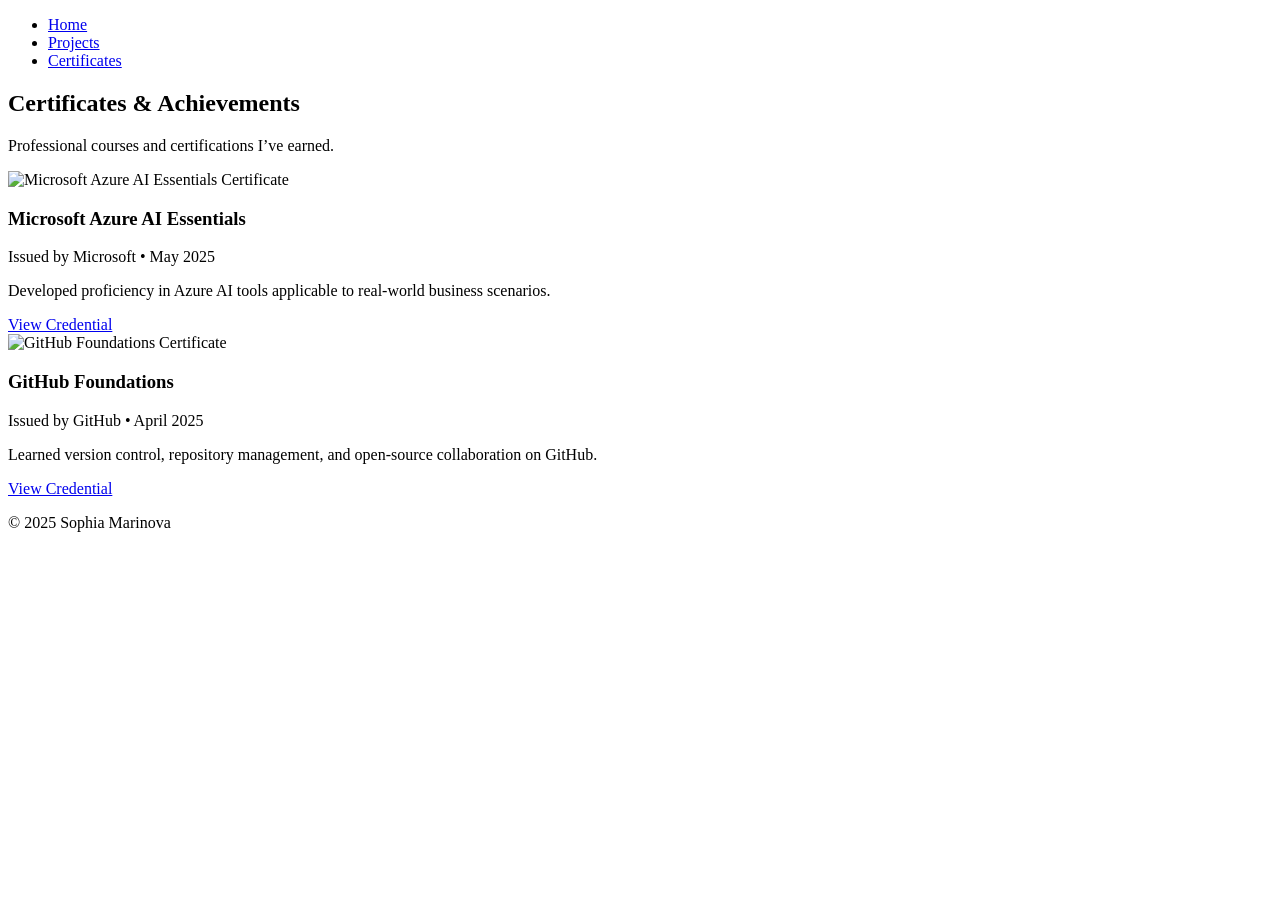
==== certificates.html @ 01629cac "Create certificates.html" ====
<!DOCTYPE html>
<html lang="en">
<head>
  <meta charset="UTF-8">
  <meta name="viewport" content="width=device-width, initial-scale=1.0">
  <title>Certificates | Sophia Marinova</title>
  <link rel="stylesheet" href="style.css"> <!-- link your main CSS -->
</head>
<body>
  <header>
    <nav>
      <ul>
        <li><a href="index.html">Home</a></li>
        <li><a href="projects.html">Projects</a></li>
        <li><a href="certificates.html" class="active">Certificates</a></li>
      </ul>
    </nav>
  </header>

  <main>
    <section id="certificates">
      <h1>Certificates & Achievements</h1>
      <p class="subtitle">Professional courses and certifications I’ve earned.</p>

      <div class="certificates-grid">
        <div class="certificate">
          <img src="images/azure-ai-certificate.png" alt="Microsoft Azure AI Essentials Certificate">
          <h3>Microsoft Azure AI Essentials</h3>
          <p>Issued by Microsoft • May 2025</p>
          <p class="desc">Developed proficiency in Azure AI tools applicable to real-world business scenarios.</p>
          <a href="https://learn.microsoft.com/verify/your-link" target="_blank" class="btn">View Credential</a>
        </div>

        <div class="certificate">
          <img src="images/github-foundations.png" alt="GitHub Foundations Certificate">
          <h3>GitHub Foundations</h3>
          <p>Issued by GitHub • April 2025</p>
          <p class="desc">Learned version control, repository management, and open-source collaboration on GitHub.</p>
          <a href="#" class="btn">View Credential</a>
        </div>
      </div>
    </section>
  </main>

  <footer>
    <p>© 2025 Sophia Marinova</p>
  </footer>
</body>
</html>
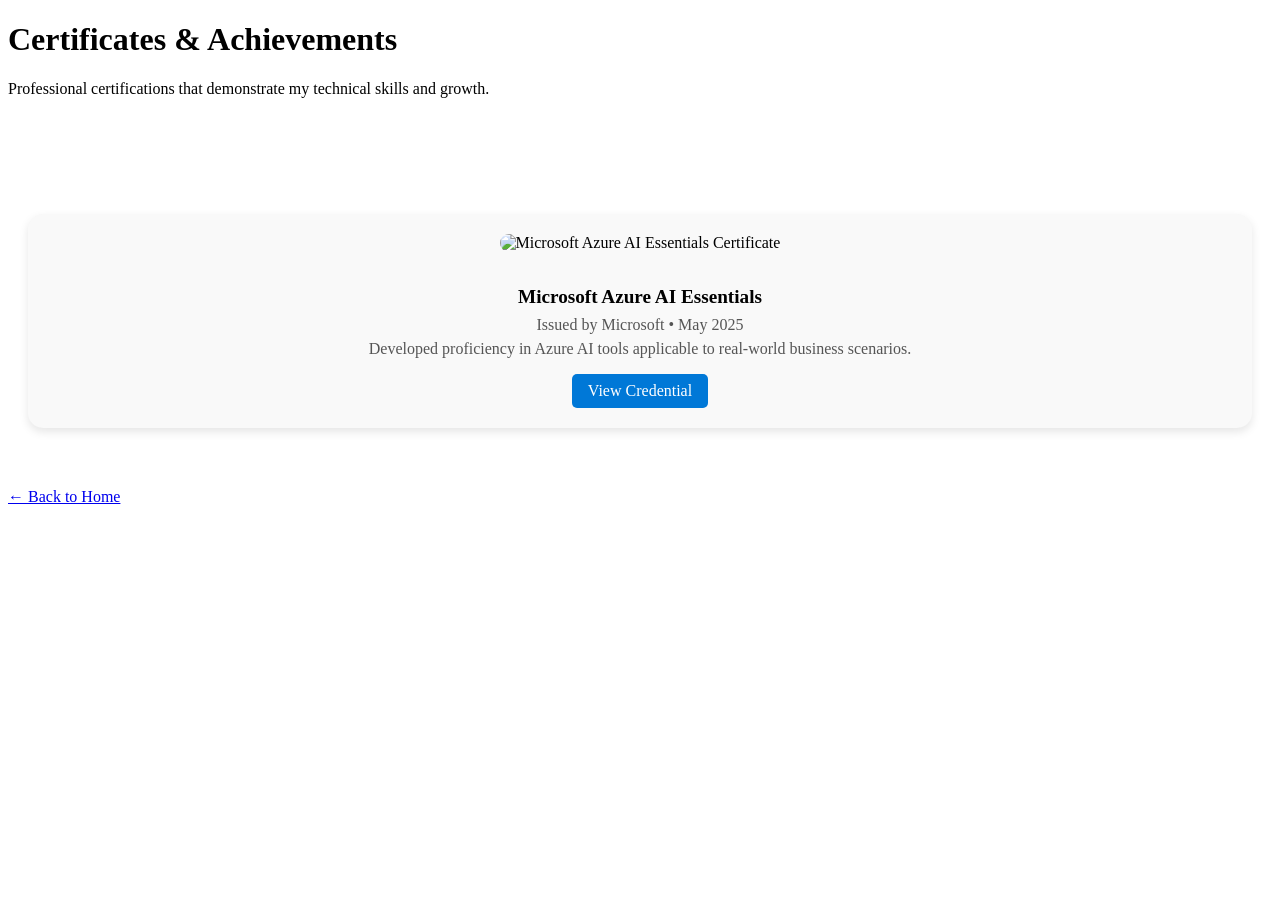
==== commit 813a0c15: "Update certificates.html" ====
--- a/certificates.html
+++ b/certificates.html
@@ -4,46 +4,24 @@
   <meta charset="UTF-8">
   <meta name="viewport" content="width=device-width, initial-scale=1.0">
   <title>Certificates | Sophia Marinova</title>
-  <link rel="stylesheet" href="style.css"> <!-- link your main CSS -->
+  <link rel="stylesheet" href="style.css">
 </head>
 <body>
-  <header>
-    <nav>
-      <ul>
-        <li><a href="index.html">Home</a></li>
-        <li><a href="projects.html">Projects</a></li>
-        <li><a href="certificates.html" class="active">Certificates</a></li>
-      </ul>
-    </nav>
-  </header>
+  <h1>Certificates & Achievements</h1>
+  <p>Professional certifications that demonstrate my technical skills and growth.</p>
 
-  <main>
-    <section id="certificates">
-      <h1>Certificates & Achievements</h1>
-      <p class="subtitle">Professional courses and certifications I’ve earned.</p>
+  <div id="certificates">
+    <div class="certificates-grid">
+      <div class="certificate">
+        <img src="images/azure-ai-certificate.png" alt="Microsoft Azure AI Essentials Certificate">
+        <h3>Microsoft Azure AI Essentials</h3>
+        <p>Issued by Microsoft • May 2025</p>
+        <p>Developed proficiency in Azure AI tools applicable to real-world business scenarios.</p>
+        <a href="https://learn.microsoft.com/verify/your-link" target="_blank" class="btn">View Credential</a>
+      </div>
+    </div>
+  </div>
 
-      <div class="certificates-grid">
-        <div class="certificate">
-          <img src="images/azure-ai-certificate.png" alt="Microsoft Azure AI Essentials Certificate">
-          <h3>Microsoft Azure AI Essentials</h3>
-          <p>Issued by Microsoft • May 2025</p>
-          <p class="desc">Developed proficiency in Azure AI tools applicable to real-world business scenarios.</p>
-          <a href="https://learn.microsoft.com/verify/your-link" target="_blank" class="btn">View Credential</a>
-        </div>
-
-        <div class="certificate">
-          <img src="images/github-foundations.png" alt="GitHub Foundations Certificate">
-          <h3>GitHub Foundations</h3>
-          <p>Issued by GitHub • April 2025</p>
-          <p class="desc">Learned version control, repository management, and open-source collaboration on GitHub.</p>
-          <a href="#" class="btn">View Credential</a>
-        </div>
-      </div>
-    </section>
-  </main>
-
-  <footer>
-    <p>© 2025 Sophia Marinova</p>
-  </footer>
+  <a href="index.html" class="button">← Back to Home</a>
 </body>
 </html>
--- a/style.css
+++ b/style.css
@@ -0,0 +1,60 @@
+#certificates {
+  text-align: center;
+  padding: 60px 20px;
+}
+
+.certificates-grid {
+  display: grid;
+  grid-template-columns: repeat(auto-fit, minmax(280px, 1fr));
+  gap: 2rem;
+  margin-top: 40px;
+}
+
+.certificate {
+  background: #f9f9f9;
+  border-radius: 15px;
+  padding: 20px;
+  box-shadow: 0 4px 10px rgba(0,0,0,0.1);
+  transition: transform 0.2s ease, box-shadow 0.2s ease;
+}
+
+.certificate:hover {
+  transform: translateY(-5px);
+  box-shadow: 0 6px 16px rgba(0,0,0,0.15);
+}
+
+.certificate img {
+  width: 100%;
+  border-radius: 10px;
+  margin-bottom: 15px;
+}
+
+.certificate h3 {
+  margin-bottom: 8px;
+  font-size: 1.2rem;
+}
+
+.certificate p {
+  margin: 6px 0;
+  color: #555;
+}
+
+.certificate .desc {
+  font-size: 0.9rem;
+  color: #666;
+}
+
+.btn {
+  display: inline-block;
+  margin-top: 10px;
+  padding: 8px 16px;
+  background: #0078d7;
+  color: white;
+  text-decoration: none;
+  border-radius: 5px;
+  transition: background 0.2s ease;
+}
+
+.btn:hover {
+  background: #005fa3;
+}
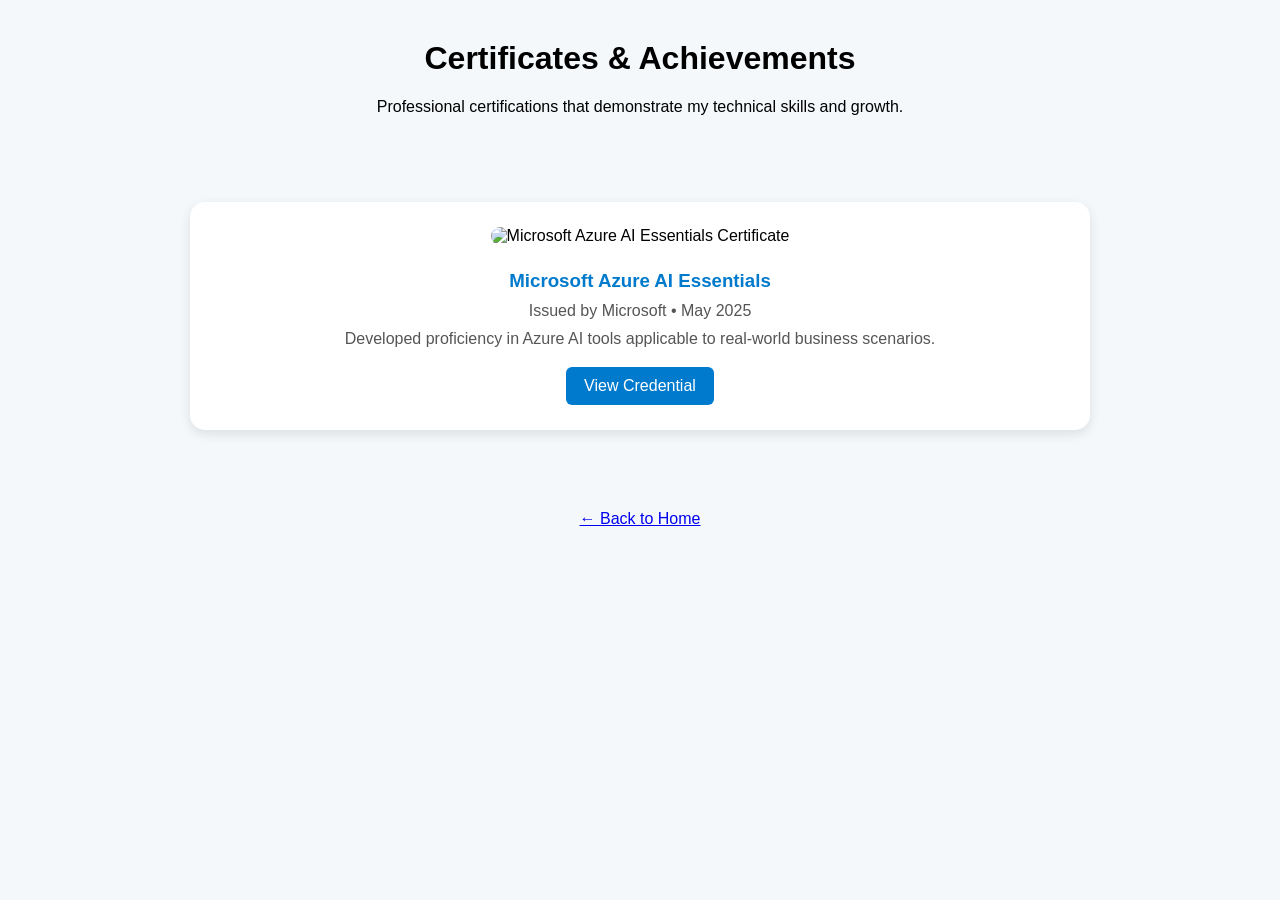
==== commit 7b8433b2: "Update certificates.html" ====
--- a/certificates.html
+++ b/certificates.html
@@ -17,7 +17,7 @@
         <h3>Microsoft Azure AI Essentials</h3>
         <p>Issued by Microsoft • May 2025</p>
         <p>Developed proficiency in Azure AI tools applicable to real-world business scenarios.</p>
-        <a href="https://learn.microsoft.com/verify/your-link" target="_blank" class="btn">View Credential</a>
+        <a href="hhttps://www.linkedin.com/learning/certificates/96193e9135396202ec8e029c8bd6048aa5d985e4ca7864195820118be99f2064?trk=share_certificate" target="_blank" class="btn">View Credential</a>
       </div>
     </div>
   </div>
--- a/style.css
+++ b/style.css
@@ -1,26 +1,39 @@
+
+body {
+  font-family: Arial, sans-serif;
+  text-align: center;
+  margin: 40px;
+  background-color: #f4f8fb;
+}
+
 #certificates {
-  text-align: center;
-  padding: 60px 20px;
+  display: flex;
+  justify-content: center;
+  align-items: center;
+  flex-direction: column;
+  padding: 40px 0;
 }
 
 .certificates-grid {
   display: grid;
-  grid-template-columns: repeat(auto-fit, minmax(280px, 1fr));
+  grid-template-columns: repeat(auto-fit, minmax(320px, 1fr));
   gap: 2rem;
-  margin-top: 40px;
+  max-width: 900px;
+  width: 100%;
+  margin-top: 30px;
 }
 
 .certificate {
-  background: #f9f9f9;
+  background: #fff;
   border-radius: 15px;
-  padding: 20px;
-  box-shadow: 0 4px 10px rgba(0,0,0,0.1);
+  padding: 25px;
+  box-shadow: 0 4px 12px rgba(0,0,0,0.1);
   transition: transform 0.2s ease, box-shadow 0.2s ease;
 }
 
 .certificate:hover {
   transform: translateY(-5px);
-  box-shadow: 0 6px 16px rgba(0,0,0,0.15);
+  box-shadow: 0 6px 18px rgba(0,0,0,0.15);
 }
 
 .certificate img {
@@ -30,31 +43,32 @@
 }
 
 .certificate h3 {
-  margin-bottom: 8px;
-  font-size: 1.2rem;
+  margin: 10px 0 8px;
+  color: #007acc;
 }
 
 .certificate p {
-  margin: 6px 0;
   color: #555;
-}
-
-.certificate .desc {
-  font-size: 0.9rem;
-  color: #666;
+  margin: 5px 0;
+  line-height: 1.4;
 }
 
 .btn {
   display: inline-block;
-  margin-top: 10px;
-  padding: 8px 16px;
-  background: #0078d7;
+  margin-top: 12px;
+  padding: 10px 18px;
+  background-color: #007acc;
   color: white;
   text-decoration: none;
-  border-radius: 5px;
+  border-radius: 6px;
   transition: background 0.2s ease;
 }
 
 .btn:hover {
-  background: #005fa3;
+  background-color: #005fa3;
 }
+
+.button {
+  margin-top: 40px;
+  display: inline-block;
+}
